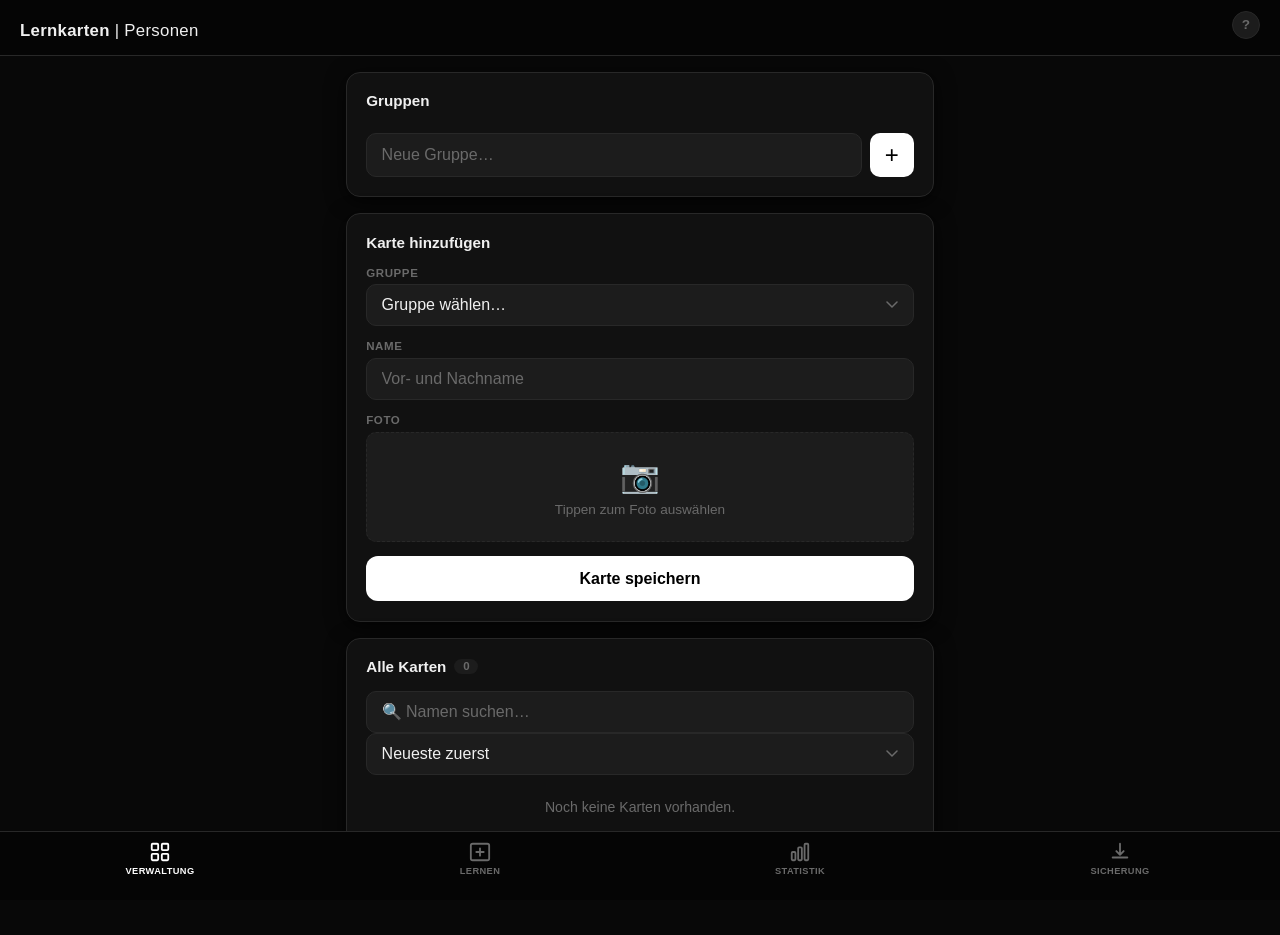
==== index.html @ 032f108a "Update index.html" ====
<!DOCTYPE html>
<html lang="de">
<head>
  <meta charset="UTF-8">
  <meta name="viewport" content="width=device-width, initial-scale=1.0, viewport-fit=cover">
  <meta name="apple-mobile-web-app-capable" content="yes">
  <meta name="apple-mobile-web-app-status-bar-style" content="black-translucent">
  <meta name="apple-mobile-web-app-title" content="Lernkarten | Personen">
  <meta name="theme-color" content="#080808">
  <link rel="manifest" href="manifest.json">
  <link rel="apple-touch-icon" href="icon.svg">
  <title>Lernkarten | Personen</title>
  <link rel="stylesheet" href="style.css">
</head>
<body>

  <header>
    <h1><span class="title-bold">Lernkarten</span> <span class="title-light">| Personen</span></h1>
    <button id="btn-info" class="btn-help" title="Hilfe">?</button>
  </header>

  <!-- ── INFO-MODAL ────────────────────────────────────── -->
  <div id="info-modal" class="modal-backdrop hidden">
    <div class="modal">
      <div class="modal-header">
        <h2>Hilfe</h2>
        <button id="btn-info-close" class="btn-modal-close">✕</button>
      </div>
      <div class="modal-body">
        <div class="modal-section">
          <div class="modal-section-title">🎴 Lernmodus</div>
          <div class="anleitung-zeilen">
            <div class="anleitung-zeile">
              <span class="anleitung-icon">👤</span>
              <div class="anleitung-text"><strong>Foto → Name</strong> — Gesicht sehen, Namen erinnern · Foto tippen = gewusst</div>
            </div>
            <div class="anleitung-zeile">
              <span class="anleitung-icon">📝</span>
              <div class="anleitung-text"><strong>Name → Foto</strong> — Namen lesen, Gesicht vorstellen · Name tippen = gewusst</div>
            </div>
            <div class="anleitung-zeile">
              <span class="anleitung-icon">🔍</span>
              <div class="anleitung-text"><strong>„Name/Gesicht zeigen"</strong> — Antwort aufdecken, zählt als nachgeschaut</div>
            </div>
            <div class="anleitung-zeile">
              <span class="anleitung-icon">↔️</span>
              <div class="anleitung-text"><strong>Pfeile</strong> — Karten ohne Wertung vor- und zurückblättern</div>
            </div>
            <div class="anleitung-zeile">
              <span class="anleitung-icon">🎯</span>
              <div class="anleitung-text"><strong>Schwächste</strong> — startet direkt mit den am schlechtesten gekonnten Karten</div>
            </div>
            <div class="anleitung-zeile">
              <span class="anleitung-icon">📊</span>
              <div class="anleitung-text">Am Ende: <strong>Trefferquote</strong> und Option zur Wiederholung</div>
            </div>
          </div>
        </div>
        <div class="modal-divider"></div>
        <div class="modal-section">
          <div class="modal-section-title">⚙️ Verwaltung</div>
          <div class="anleitung-zeilen">
            <div class="anleitung-zeile">
              <span class="anleitung-icon">1️⃣</span>
              <div class="anleitung-text"><strong>Gruppe erstellen</strong> — z.B. „WS 2026 Gruppe A"</div>
            </div>
            <div class="anleitung-zeile">
              <span class="anleitung-icon">2️⃣</span>
              <div class="anleitung-text"><strong>Karte hinzufügen</strong> — Gruppe wählen, Name eingeben, Foto auswählen</div>
            </div>
            <div class="anleitung-zeile">
              <span class="anleitung-icon">✏️</span>
              <div class="anleitung-text">Karten können <strong>umbenannt, in andere Gruppen verschoben</strong> oder gelöscht werden</div>
            </div>
            <div class="anleitung-zeile">
              <span class="anleitung-icon">📋</span>
              <div class="anleitung-text"><strong>Kopieren</strong> — Karte mit gleichem Foto in eine andere Gruppe duplizieren</div>
            </div>
            <div class="anleitung-zeile">
              <span class="anleitung-icon">📷</span>
              <div class="anleitung-text"><strong>Foto tauschen</strong> — Thumbnail antippen öffnet direkt die Kamera oder Galerie</div>
            </div>
            <div class="anleitung-zeile">
              <span class="anleitung-icon">🔍</span>
              <div class="anleitung-text"><strong>Suchen &amp; Sortieren</strong> — Karten nach Namen filtern oder nach A–Z, Gruppe usw. ordnen</div>
            </div>
            <div class="anleitung-zeile">
              <span class="anleitung-icon">✂️</span>
              <div class="anleitung-text">Fotos werden automatisch <strong>mittig quadratisch zugeschnitten</strong> — Gesicht möglichst in der Bildmitte halten</div>
            </div>
          </div>
        </div>
        <div class="modal-divider"></div>
        <div class="modal-section">
          <div class="modal-section-title">💾 Datenspeicher &amp; Backup</div>
          <div class="anleitung-zeilen">
            <div class="anleitung-zeile">
              <span class="anleitung-icon">📱</span>
              <div class="anleitung-text">Karten werden <strong>lokal im Browser</strong> gespeichert — kein Server, kein Internet nötig</div>
            </div>
            <div class="anleitung-zeile">
              <span class="anleitung-icon">📤</span>
              <div class="anleitung-text"><strong>Exportieren</strong> — einzelne Gruppen oder alles speichern und mit anderen teilen</div>
            </div>
            <div class="anleitung-zeile">
              <span class="anleitung-icon">📥</span>
              <div class="anleitung-text"><strong>Importieren</strong> — Hinzufügen (bestehende behalten) oder Alles ersetzen</div>
            </div>
            <div class="anleitung-zeile">
              <span class="anleitung-icon">⚠️</span>
              <div class="anleitung-text">„Safari-Daten löschen" in den iPhone-Einstellungen entfernt auch die Karten</div>
            </div>
          </div>
        </div>
        <p class="modal-meta">Version 1.4 · Klaus Teltenkötter 2026</p>
      </div>
    </div>
  </div>

  <!-- ── KARTE BEARBEITEN / KOPIEREN MODAL ─────────────── -->
  <div id="karte-edit-modal" class="modal-backdrop hidden">
    <div class="modal">
      <div class="modal-header">
        <h2 id="karte-edit-titel">Karte bearbeiten</h2>
        <button id="btn-karte-edit-close" class="btn-modal-close">✕</button>
      </div>
      <div class="modal-body">
        <div class="form-group">
          <label for="karte-edit-name">Name</label>
          <input type="text" id="karte-edit-name" maxlength="100">
        </div>
        <div class="form-group">
          <label for="karte-edit-gruppe">Gruppe</label>
          <select id="karte-edit-gruppe"></select>
        </div>
        <button id="btn-karte-edit-save" class="btn-primary">Speichern</button>
      </div>
    </div>
  </div>

  <!-- ── EXPORT MODAL ──────────────────────────────────── -->
  <div id="export-modal" class="modal-backdrop hidden">
    <div class="modal">
      <div class="modal-header">
        <h2>Gruppen exportieren</h2>
        <button id="btn-export-modal-close" class="btn-modal-close">✕</button>
      </div>
      <div class="modal-body">
        <p class="modal-hint">Welche Gruppen sollen exportiert werden?</p>
        <div id="export-gruppen-liste" class="modal-check-liste"></div>
        <div class="selection-actions" style="margin:0.5rem 0 0.75rem">
          <button id="btn-export-alle" class="btn-secondary">Alle</button>
          <button id="btn-export-keine" class="btn-secondary">Keine</button>
        </div>
        <button id="btn-export-start" class="btn-primary">Exportieren</button>
      </div>
    </div>
  </div>

  <!-- ── IMPORT MODAL ──────────────────────────────────── -->
  <div id="import-modal" class="modal-backdrop hidden">
    <div class="modal">
      <div class="modal-header">
        <h2>Importieren</h2>
        <button id="btn-import-modal-close" class="btn-modal-close">✕</button>
      </div>
      <div class="modal-body">
        <p class="modal-hint">Gefundene Gruppen in der Datei:</p>
        <div id="import-gruppen-info" class="import-gruppen-info"></div>
        <div class="import-modus-toggle">
          <button class="import-modus-btn active" data-modus="hinzufuegen">
            <div class="modus-label">➕ Hinzufügen</div>
            <div class="modus-desc">Neue Gruppen ergänzen · Bestehende behalten</div>
          </button>
          <button class="import-modus-btn" data-modus="ersetzen">
            <div class="modus-label">🔄 Alles ersetzen</div>
            <div class="modus-desc">Alle vorhandenen Karten werden überschrieben</div>
          </button>
        </div>
        <button id="btn-import-start" class="btn-primary" style="margin-top:0.75rem">Importieren</button>
      </div>
    </div>
  </div>

  <main>

    <!-- ── VERWALTUNG ─────────────────────────────────── -->
    <section id="view-verwaltung" class="view">

      <div class="card">
        <div class="card-header"><h2>Gruppen</h2></div>
        <div id="gruppen-liste" class="gruppen-liste"></div>
        <div class="input-row">
          <input type="text" id="input-neue-gruppe" placeholder="Neue Gruppe…" maxlength="60">
          <button id="btn-gruppe-add" class="btn-icon" title="Hinzufügen">+</button>
        </div>
      </div>

      <div class="card">
        <div class="card-header"><h2>Karte hinzufügen</h2></div>
        <form id="form-karte">
          <div class="form-group">
            <label for="select-gruppe">Gruppe</label>
            <select id="select-gruppe" required>
              <option value="">Gruppe wählen…</option>
            </select>
          </div>
          <div class="form-group">
            <label for="input-name">Name</label>
            <input type="text" id="input-name" placeholder="Vor- und Nachname" required maxlength="100">
          </div>
          <div class="form-group">
            <label>Foto</label>
            <div class="foto-upload" id="foto-upload">
              <input type="file" id="input-foto" accept="image/*" required>
              <div id="upload-placeholder" class="upload-placeholder">
                <span class="upload-icon">📷</span>
                <span>Tippen zum Foto auswählen</span>
              </div>
              <img id="foto-vorschau" class="foto-vorschau hidden" alt="">
            </div>
          </div>
          <button type="submit" id="btn-karte-speichern" class="btn-primary">Karte speichern</button>
        </form>
      </div>

      <div class="card">
        <div class="card-header">
          <h2>Alle Karten</h2>
          <span id="karten-gesamt" class="badge">0</span>
        </div>
        <div class="karten-filter">
          <input type="text" id="input-karten-suche" placeholder="🔍 Namen suchen…" class="karten-suche">
          <select id="select-karten-sort" class="karten-sort">
            <option value="neu">Neueste zuerst</option>
            <option value="az">A → Z</option>
            <option value="za">Z → A</option>
            <option value="gruppe">Nach Gruppe</option>
          </select>
        </div>
        <div id="karten-nach-gruppen"></div>
        <p id="keine-karten-hinweis" class="hinweis">Noch keine Karten vorhanden.</p>
      </div>

    </section>

    <!-- ── LERNEN ──────────────────────────────────────── -->
    <section id="view-lernen" class="view hidden">

      <div id="lernen-auswahl">
        <div class="card">
          <div class="card-header"><h2>Gruppen auswählen</h2></div>
          <div id="gruppen-checkboxen" class="gruppen-checkboxen"></div>
          <div class="selection-actions">
            <button id="btn-alle-waehlen" class="btn-secondary">Alle</button>
            <button id="btn-keine-waehlen" class="btn-secondary">Keine</button>
            <button id="btn-schwaeche-waehlen" class="btn-secondary">Schwächste</button>
          </div>
          <div class="lernmodus-toggle">
            <button class="lernmodus-btn active" data-modus="foto" id="btn-modus-foto">
              <div class="modus-icons">👤 → 📝</div>
              <div class="modus-label">Foto → Name</div>
            </button>
            <button class="lernmodus-btn" data-modus="name" id="btn-modus-name">
              <div class="modus-icons">📝 → 👤</div>
              <div class="modus-label">Name → Foto</div>
            </button>
          </div>
          <button id="btn-lernen-start" class="btn-primary btn-large" disabled>Lernen starten</button>
        </div>
      </div>

      <div id="lernen-flashcard" class="hidden">
        <div class="lern-header">
          <button id="btn-beenden" class="btn-text">✕ Beenden</button>
          <span id="lern-position">1 / 1</span>
          <button id="btn-mischen" class="btn-text">⇄ Mischen</button>
        </div>
        <div id="lernkarte" class="lernkarte">
          <div id="lernkarte-foto-wrapper" class="lernkarte-foto-wrapper">
            <img id="lern-foto" src="" alt="Foto">
          </div>
          <div id="lern-name-karte" class="lern-name-karte hidden">
            <span id="lern-name-karte-text"></span>
            <span id="lern-name-karte-gruppe" class="lern-name-karte-gruppe"></span>
          </div>
          <div id="lern-name-overlay" class="lern-name-overlay hidden">
            <span id="lern-name-text"></span>
            <span id="lern-gruppe-text" class="lern-gruppe-text"></span>
          </div>
        </div>
        <div class="lern-steuerung">
          <button id="btn-zurueck" class="btn-nav">&#8592;</button>
          <button id="btn-aufdecken" class="btn-aufdecken">Name zeigen</button>
          <button id="btn-weiter" class="btn-nav">&#8594;</button>
        </div>
      </div>

      <div id="lernen-ende" class="hidden">
        <div class="ende-card">
          <h2>Übung beendet!</h2>
          <p class="ende-subtitle" id="ende-subtitle"></p>
          <div class="ende-stats">
            <div class="stat stat-gewusst">
              <span class="stat-zahl" id="stat-gewusst">0</span>
              <span class="stat-label">Gewusst ✓</span>
            </div>
            <div class="stat stat-nicht">
              <span class="stat-zahl" id="stat-nicht">0</span>
              <span class="stat-label">Nachgeschaut ✗</span>
            </div>
          </div>
          <div class="ende-buttons">
            <button id="btn-neue-uebung" class="btn-primary">Neue Übung starten</button>
            <button id="btn-ende-auswahl" class="btn-text">Andere Gruppen auswählen</button>
          </div>
        </div>
      </div>

    </section>

    <!-- ── STATISTIK ───────────────────────────────────── -->
    <section id="view-statistik" class="view hidden">

      <div class="card">
        <div class="card-header"><h2>Übersicht</h2></div>
        <div class="stat-overview">
          <div class="stat-overview-item">
            <span class="stat-overview-zahl" id="stat-total-sitzungen">0</span>
            <span class="stat-overview-label">Sitzungen</span>
          </div>
          <div class="stat-overview-item">
            <span class="stat-overview-zahl" id="stat-avg-score">—</span>
            <span class="stat-overview-label">Ø Trefferquote</span>
          </div>
          <div class="stat-overview-item">
            <span class="stat-overview-zahl" id="stat-total-abgefragt">0</span>
            <span class="stat-overview-label">Abfragen gesamt</span>
          </div>
        </div>
      </div>

      <div class="card">
        <div class="card-header"><h2>Schwierigste Namen</h2></div>
        <div id="schwierigste-namen"></div>
        <p id="keine-schwierig-hinweis" class="hinweis">Noch keine Daten vorhanden.</p>
        <button id="btn-schwaeche-ueben" class="btn-schwaeche hidden">⟳ Schwächste Karten jetzt üben</button>
      </div>

      <div class="card">
        <div class="card-header"><h2>Letzte Sitzungen</h2></div>
        <div id="sitzungen-verlauf"></div>
        <p id="keine-verlauf-hinweis" class="hinweis">Noch keine Sitzungen absolviert.</p>
      </div>

      <div class="card">
        <div class="sicherung-zeile">
          <div class="sicherung-info">
            <strong>Statistik zurücksetzen</strong>
            <p>Alle Sitzungsdaten löschen, Karten bleiben erhalten</p>
          </div>
          <button id="btn-statistik-loeschen" class="btn-danger">Löschen</button>
        </div>
      </div>

    </section>

    <!-- ── SICHERUNG ───────────────────────────────────── -->
    <section id="view-sicherung" class="view hidden">

      <div class="card">
        <div class="sicherung-zeile">
          <div class="sicherung-info">
            <strong>Exportieren</strong>
            <p>Einzelne Gruppen oder alles als Backup speichern</p>
          </div>
          <button id="btn-export" class="btn-primary btn-inline">Exportieren</button>
        </div>
      </div>

      <div class="card">
        <div class="sicherung-zeile">
          <div class="sicherung-info">
            <strong>Importieren</strong>
            <p>Karten aus einer Backup-Datei laden</p>
          </div>
          <button id="btn-import-trigger" class="btn-secondary btn-inline">Importieren</button>
          <input type="file" id="input-import" accept=".json" class="hidden">
        </div>
      </div>

      <div class="card info-card">
        <strong>Datenspeicher</strong>
        <p style="font-size:0.82rem;color:var(--muted);line-height:1.6;margin-top:0.4rem">Karten werden lokal im Browser gespeichert. Erstellen Sie regelmäßig Backups — z.&nbsp;B. wenn Sie Safari-Daten löschen, gehen die Karten verloren.</p>
      </div>

    </section>

  </main>

  <nav class="bottom-nav">
    <button class="nav-item active" data-view="verwaltung">
      <svg viewBox="0 0 24 24" fill="none" stroke="currentColor" stroke-width="2" stroke-linecap="round" stroke-linejoin="round">
        <rect x="3" y="3" width="7" height="7" rx="1"/><rect x="14" y="3" width="7" height="7" rx="1"/>
        <rect x="3" y="14" width="7" height="7" rx="1"/><rect x="14" y="14" width="7" height="7" rx="1"/>
      </svg>
      <span>Verwaltung</span>
    </button>
    <button class="nav-item" data-view="lernen">
      <svg viewBox="0 0 24 24" fill="none" stroke="currentColor" stroke-width="2" stroke-linecap="round" stroke-linejoin="round">
        <rect x="2" y="3" width="20" height="18" rx="2"/><path d="M8 12h8M12 8v8"/>
      </svg>
      <span>Lernen</span>
    </button>
    <button class="nav-item" data-view="statistik">
      <svg viewBox="0 0 24 24" fill="none" stroke="currentColor" stroke-width="2" stroke-linecap="round" stroke-linejoin="round">
        <rect x="3" y="12" width="4" height="9" rx="1"/><rect x="10" y="7" width="4" height="14" rx="1"/><rect x="17" y="3" width="4" height="18" rx="1"/>
      </svg>
      <span>Statistik</span>
    </button>
    <button class="nav-item" data-view="sicherung">
      <svg viewBox="0 0 24 24" fill="none" stroke="currentColor" stroke-width="2" stroke-linecap="round" stroke-linejoin="round">
        <path d="M12 3v12M8 11l4 4 4-4"/><path d="M4 18h16"/>
      </svg>
      <span>Sicherung</span>
    </button>
  </nav>

  <div id="toast" class="toast hidden"></div>
  <script src="app.js"></script>
</body>
</html>
---- style.css ----
*, *::before, *::after { box-sizing: border-box; margin: 0; padding: 0; }

:root {
  --bg:       #080808;
  --surface:  #111111;
  --surface2: #1c1c1c;
  --accent:   #ffffff;
  --accent-h: #e0e0e0;
  --text:     #f0f0f0;
  --muted:    #6a6a6a;
  --border:   #282828;
  --danger:   #cc4444;
  --shadow:   0 4px 20px rgba(0,0,0,0.7);
  --radius:   14px;
  --nav-h:    68px;
  --header-h: 56px;
}

body {
  font-family: -apple-system, BlinkMacSystemFont, 'Segoe UI', sans-serif;
  background: var(--bg);
  color: var(--text);
  min-height: 100dvh;
  padding-bottom: calc(var(--nav-h) + env(safe-area-inset-bottom));
  -webkit-tap-highlight-color: transparent;
}

header {
  position: sticky;
  top: 0;
  z-index: 100;
  background: #050505;
  height: calc(var(--header-h) + env(safe-area-inset-top));
  padding: calc(0.9rem + env(safe-area-inset-top)) 1.25rem 0.9rem;
  border-bottom: 1px solid var(--border);
  display: flex;
  align-items: flex-end;
  justify-content: space-between;
}
header h1 { font-size: 1.05rem; letter-spacing: 0.3px; color: var(--text); }
.title-bold  { font-weight: 700; }
.title-light { font-weight: 400; }

.btn-help {
  background: var(--surface2);
  border: 1px solid var(--border);
  color: var(--muted);
  width: 28px;
  height: 28px;
  border-radius: 50%;
  font-size: 0.85rem;
  font-weight: 700;
  font-family: inherit;
  cursor: pointer;
  flex-shrink: 0;
  display: flex;
  align-items: center;
  justify-content: center;
  margin-bottom: 2px;
  transition: border-color 0.15s, color 0.15s;
}
.btn-help:active { border-color: var(--accent); color: var(--accent); }

/* ── MODAL ─────────────────────────────────────────── */
.modal-backdrop {
  position: fixed;
  inset: 0;
  background: rgba(0,0,0,0.8);
  z-index: 500;
  display: flex;
  align-items: flex-end;
  padding: 1rem;
  backdrop-filter: blur(4px);
}
.modal {
  background: var(--surface);
  border: 1px solid var(--border);
  border-radius: var(--radius);
  width: 100%;
  max-width: 540px;
  margin: 0 auto;
  box-shadow: 0 16px 48px rgba(0,0,0,0.8);
  max-height: 85dvh;
  overflow-y: auto;
  animation: modalUp 0.25s ease;
}
@keyframes modalUp {
  from { transform: translateY(30px); opacity: 0; }
  to   { transform: translateY(0);    opacity: 1; }
}
.modal-header {
  display: flex;
  align-items: center;
  justify-content: space-between;
  padding: 1.1rem 1.25rem 0.75rem;
  border-bottom: 1px solid var(--border);
  position: sticky;
  top: 0;
  background: var(--surface);
}
.modal-header h2 { font-size: 1rem; font-weight: 700; }
.btn-modal-close {
  background: var(--surface2);
  border: none;
  color: var(--muted);
  width: 30px;
  height: 30px;
  border-radius: 50%;
  font-size: 0.9rem;
  cursor: pointer;
  font-family: inherit;
  display: flex;
  align-items: center;
  justify-content: center;
}
.modal-body { padding: 1rem 1.25rem 1.25rem; }
.modal-section { margin-bottom: 0.25rem; }
.modal-section-title {
  font-size: 0.78rem;
  font-weight: 700;
  color: var(--text);
  text-transform: uppercase;
  letter-spacing: 0.5px;
  margin-bottom: 0.5rem;
}
.modal-divider {
  height: 1px;
  background: var(--border);
  margin: 0.9rem 0;
}
.modal-body .anleitung-zeilen { margin-bottom: 0; }
.modal-meta {
  font-size: 0.75rem;
  color: var(--muted);
  text-align: center;
  padding-top: 0.75rem;
  margin-top: 0.75rem;
  border-top: 1px solid var(--border);
}

main {
  max-width: 620px;
  margin: 0 auto;
  padding: 1rem 1rem 0.5rem;
}

.view { display: flex; flex-direction: column; gap: 1rem; }
.hidden { display: none !important; }

/* ── CARDS ─────────────────────────────────────────── */
.card {
  background: var(--surface);
  border-radius: var(--radius);
  padding: 1.2rem;
  border: 1px solid var(--border);
  box-shadow: var(--shadow);
}
.card-header { display: flex; align-items: center; gap: 0.5rem; margin-bottom: 1rem; }
.card-header h2 { font-size: 0.95rem; font-weight: 700; }
.badge {
  background: var(--surface2);
  color: var(--muted);
  border-radius: 20px;
  padding: 0.1rem 0.55rem;
  font-size: 0.72rem;
  font-weight: 700;
}

/* ── FORMS ─────────────────────────────────────────── */
.form-group { margin-bottom: 0.9rem; }
.form-group label {
  display: block;
  font-size: 0.72rem;
  font-weight: 700;
  color: var(--muted);
  text-transform: uppercase;
  letter-spacing: 0.6px;
  margin-bottom: 0.35rem;
}
input[type="text"], select {
  width: 100%;
  padding: 0.7rem 0.9rem;
  border: 1px solid var(--border);
  border-radius: 10px;
  font-size: 1rem;
  font-family: inherit;
  color: var(--text);
  background: var(--surface2);
  -webkit-appearance: none;
  transition: border-color 0.15s;
}
input[type="text"]:focus, select:focus { outline: none; border-color: var(--accent); }
input[type="text"]::placeholder { color: var(--muted); }
select {
  background-image: url("data:image/svg+xml,%3Csvg xmlns='http://www.w3.org/2000/svg' width='12' height='8' viewBox='0 0 12 8'%3E%3Cpath d='M1 1l5 5 5-5' stroke='%236a6a6a' stroke-width='1.5' fill='none' stroke-linecap='round'/%3E%3C/svg%3E");
  background-repeat: no-repeat;
  background-position: right 0.9rem center;
  padding-right: 2.5rem;
}
select option { background: var(--surface2); color: var(--text); }

.input-row { display: flex; gap: 0.5rem; margin-top: 0.5rem; }
.input-row input { flex: 1; }

/* ── BUTTONS ───────────────────────────────────────── */
.btn-primary {
  display: block;
  width: 100%;
  background: var(--accent);
  color: #000000;
  border: none;
  padding: 0.85rem 1.5rem;
  border-radius: 12px;
  font-size: 1rem;
  font-weight: 700;
  font-family: inherit;
  cursor: pointer;
  transition: background 0.15s;
}
.btn-primary:active { background: var(--accent-h); }
.btn-primary:disabled { opacity: 0.25; cursor: not-allowed; }
.btn-primary.btn-large { padding: 1rem; font-size: 1.05rem; margin-top: 0.75rem; }
.btn-primary.btn-inline { width: auto; padding: 0.55rem 1.1rem; font-size: 0.9rem; border-radius: 10px; }

.btn-secondary {
  background: var(--surface2);
  color: var(--text);
  border: 1px solid var(--border);
  padding: 0.5rem 1rem;
  border-radius: 8px;
  font-size: 0.88rem;
  font-weight: 600;
  font-family: inherit;
  cursor: pointer;
}
.btn-secondary:active { background: var(--border); }
.btn-secondary.btn-inline { font-size: 0.9rem; }

.btn-danger {
  background: none;
  color: var(--danger);
  border: 1px solid var(--danger);
  padding: 0.55rem 1.1rem;
  border-radius: 10px;
  font-size: 0.9rem;
  font-weight: 700;
  font-family: inherit;
  cursor: pointer;
  transition: background 0.15s;
}
.btn-danger:active { background: rgba(204,68,68,0.15); }

.btn-icon {
  background: var(--accent);
  color: #000000;
  border: none;
  width: 44px;
  height: 44px;
  border-radius: 10px;
  font-size: 1.5rem;
  font-family: inherit;
  cursor: pointer;
  flex-shrink: 0;
  display: flex;
  align-items: center;
  justify-content: center;
}

.btn-text {
  background: none;
  border: none;
  color: var(--muted);
  font-size: 0.82rem;
  font-family: inherit;
  cursor: pointer;
  padding: 0.3rem 0.5rem;
  border-radius: 6px;
  white-space: nowrap;
}
.btn-text:active { background: var(--surface2); color: var(--text); }

/* ── FOTO UPLOAD ───────────────────────────────────── */
.foto-upload {
  border: 1px dashed var(--border);
  border-radius: 10px;
  min-height: 110px;
  position: relative;
  overflow: hidden;
  display: flex;
  align-items: center;
  justify-content: center;
  cursor: pointer;
  background: var(--surface2);
}
.foto-upload input[type="file"] {
  position: absolute;
  inset: 0;
  opacity: 0;
  cursor: pointer;
  width: 100%;
  height: 100%;
}
.upload-placeholder {
  display: flex;
  flex-direction: column;
  align-items: center;
  gap: 0.4rem;
  color: var(--muted);
  font-size: 0.85rem;
  pointer-events: none;
}
.upload-icon { font-size: 2rem; }
.foto-vorschau { width: 100%; max-height: 170px; object-fit: cover; display: block; }

/* ── GRUPPEN (Verwaltung) ──────────────────────────── */
.gruppen-liste { display: flex; flex-direction: column; gap: 0.45rem; margin-bottom: 0.5rem; }
.gruppe-item {
  display: flex;
  align-items: center;
  gap: 0.6rem;
  padding: 0.6rem 0.75rem;
  background: var(--surface2);
  border-radius: 9px;
  border: 1px solid var(--border);
}
.gruppe-dot { width: 8px; height: 8px; border-radius: 50%; background: var(--muted); flex-shrink: 0; }
.gruppe-name { flex: 1; font-weight: 600; font-size: 0.92rem; }
.gruppe-count { color: var(--muted); font-size: 0.78rem; }
.btn-gruppe-ren, .btn-gruppe-del {
  background: none;
  border: none;
  color: var(--muted);
  cursor: pointer;
  padding: 0.2rem 0.4rem;
  border-radius: 4px;
  font-size: 0.9rem;
  line-height: 1;
}
.btn-gruppe-ren:active { color: var(--text); }
.btn-gruppe-del:active { color: var(--danger); }

/* ── KARTEN (Verwaltung) ───────────────────────────── */
.gruppe-karten-section { margin-bottom: 1.1rem; }
.gruppe-karten-title {
  font-size: 0.72rem;
  font-weight: 700;
  color: var(--muted);
  text-transform: uppercase;
  letter-spacing: 0.6px;
  margin-bottom: 0.45rem;
}
.karte-item {
  display: flex;
  align-items: center;
  gap: 0.7rem;
  padding: 0.45rem 0.5rem;
  border: 1px solid var(--border);
  border-radius: 10px;
  margin-bottom: 0.4rem;
  background: var(--surface2);
}
.karte-item img { width: 48px; height: 48px; object-fit: cover; border-radius: 8px; flex-shrink: 0; }
.karte-name { flex: 1; font-weight: 600; font-size: 0.92rem; }
.btn-karte-ren, .btn-karte-del {
  background: none;
  border: none;
  color: var(--muted);
  cursor: pointer;
  padding: 0.3rem 0.5rem;
  border-radius: 4px;
  font-size: 1rem;
  line-height: 1;
}
.btn-karte-ren:active { color: var(--text); }
.btn-karte-del:active { color: var(--danger); }
.hinweis { color: var(--muted); font-size: 0.88rem; text-align: center; padding: 1.5rem 0; }

/* ── LERNMODUS-TOGGLE ──────────────────────────────── */
.lernmodus-toggle {
  display: flex;
  gap: 0.5rem;
  margin: 0.75rem 0 0.25rem;
}
.lernmodus-btn {
  flex: 1;
  background: var(--surface2);
  border: 1.5px solid var(--border);
  border-radius: 11px;
  padding: 0.65rem 0.5rem;
  cursor: pointer;
  font-family: inherit;
  color: var(--muted);
  text-align: center;
  transition: border-color 0.15s, color 0.15s, background 0.15s;
}
.lernmodus-btn.active {
  border-color: var(--accent);
  background: #1e1e1e;
  color: var(--text);
}
.modus-icons {
  font-size: 1.15rem;
  margin-bottom: 0.2rem;
  letter-spacing: 0.1em;
}
.modus-label {
  font-size: 0.8rem;
  font-weight: 700;
  margin-bottom: 0.15rem;
}
.modus-desc {
  font-size: 0.68rem;
  line-height: 1.3;
  color: var(--muted);
}
.lernmodus-btn.active .modus-desc { color: var(--muted); }

/* ── LERNEN – NAME-KARTE (Name→Foto Modus) ─────────── */
.lern-name-karte {
  flex: 1;
  display: flex;
  align-items: center;
  justify-content: center;
  padding: 2rem 1.5rem;
  background: var(--surface2);
  cursor: pointer;
}
.lern-name-karte span {
  font-size: 2rem;
  font-weight: 800;
  color: var(--text);
  text-align: center;
  line-height: 1.25;
  word-break: break-word;
}

/* ── STATISTIK – SCHWÄCHSTE KARTEN BUTTON ──────────── */
.btn-schwaeche {
  display: block;
  width: 100%;
  margin-top: 0.85rem;
  padding: 0.7rem 1rem;
  background: var(--surface2);
  border: 1px solid var(--border);
  border-radius: 11px;
  color: var(--text);
  font-size: 0.88rem;
  font-weight: 700;
  font-family: inherit;
  cursor: pointer;
  transition: border-color 0.15s, background 0.15s;
}
.btn-schwaeche:active { border-color: var(--accent); background: #1e1e1e; }

/* ── LERNEN – GRUPPENAUSWAHL ───────────────────────── */
.gruppen-checkboxen { display: flex; flex-direction: column; gap: 0.6rem; margin-bottom: 0.75rem; }
.gruppe-check-item {
  display: flex;
  align-items: center;
  gap: 0.75rem;
  padding: 0.8rem 0.9rem;
  border: 1px solid var(--border);
  border-radius: 11px;
  cursor: pointer;
  user-select: none;
  background: var(--surface2);
  transition: border-color 0.15s;
}
.gruppe-check-item.selected { border-color: var(--accent); background: #1a1a1a; }
.check-box {
  width: 22px;
  height: 22px;
  border: 1px solid var(--border);
  border-radius: 6px;
  flex-shrink: 0;
  display: flex;
  align-items: center;
  justify-content: center;
  font-size: 0.8rem;
  color: transparent;
  background: var(--surface);
  transition: all 0.15s;
}
.gruppe-check-item.selected .check-box { background: var(--accent); border-color: var(--accent); color: #000000; }
.check-label { flex: 1; }
.check-label strong { display: block; font-size: 0.93rem; }
.check-label span { font-size: 0.78rem; color: var(--muted); }
.selection-actions { display: flex; gap: 0.5rem; margin-bottom: 0.25rem; }

/* ── LERNEN – FLASHCARD ────────────────────────────── */
#lernen-flashcard {
  display: flex;
  flex-direction: column;
  height: calc(100dvh - var(--header-h) - env(safe-area-inset-top) - var(--nav-h) - env(safe-area-inset-bottom) - 2rem);
  min-height: 420px;
}
.lern-header {
  display: flex;
  align-items: center;
  justify-content: space-between;
  padding: 0.25rem 0 0.6rem;
  flex-shrink: 0;
}
#lern-position { font-weight: 700; font-size: 0.88rem; color: var(--muted); }

.lernkarte {
  flex: 1;
  min-height: 0;
  background: var(--surface);
  border-radius: var(--radius);
  overflow: hidden;
  position: relative;
  cursor: pointer;
  box-shadow: 0 8px 32px rgba(0,0,0,0.7);
  display: flex;
  flex-direction: column;
}
.lernkarte-foto-wrapper { flex: 1; min-height: 0; }
.lernkarte-foto-wrapper img { width: 100%; height: 100%; object-fit: cover; display: block; }

.lern-name-overlay {
  position: absolute;
  bottom: 0;
  left: 0;
  right: 0;
  background: rgba(0, 0, 0, 0.88);
  color: white;
  padding: 1.2rem 1rem 1rem;
  text-align: center;
  backdrop-filter: blur(10px);
  border-top: 1px solid rgba(255,255,255,0.1);
  animation: slideUp 0.2s ease;
}
.lern-name-overlay > span {
  display: block;
  font-size: 1.6rem;
  font-weight: 700;
  color: #ffffff;
}
@keyframes slideUp {
  from { transform: translateY(12px); opacity: 0; }
  to   { transform: translateY(0);    opacity: 1; }
}

.lern-steuerung {
  display: flex;
  align-items: center;
  justify-content: center;
  gap: 0.9rem;
  padding: 0.65rem 0 0.25rem;
  flex-shrink: 0;
}
.btn-nav {
  background: var(--surface);
  border: 1px solid var(--border);
  color: var(--text);
  width: 50px;
  height: 50px;
  border-radius: 50%;
  font-size: 1.2rem;
  cursor: pointer;
  display: flex;
  align-items: center;
  justify-content: center;
  flex-shrink: 0;
  transition: border-color 0.15s;
}
.btn-nav:active { border-color: var(--accent); }
.btn-nav.invisible { visibility: hidden; pointer-events: none; }

.btn-aufdecken {
  flex: 1;
  max-width: 210px;
  background: var(--accent);
  color: #000000;
  border: none;
  padding: 0.75rem 1rem;
  border-radius: 25px;
  font-size: 0.95rem;
  font-weight: 700;
  font-family: inherit;
  cursor: pointer;
  transition: background 0.15s;
}
.btn-aufdecken:active { background: var(--accent-h); }

/* ── LERNEN – ENDE ─────────────────────────────────── */
#lernen-ende {
  display: flex;
  flex-direction: column;
  align-items: center;
  justify-content: center;
  min-height: calc(100dvh - var(--header-h) - env(safe-area-inset-top) - var(--nav-h) - env(safe-area-inset-bottom) - 2rem);
}
.ende-card {
  background: var(--surface);
  border: 1px solid var(--border);
  border-radius: var(--radius);
  padding: 2rem 1.5rem;
  text-align: center;
  width: 100%;
  box-shadow: var(--shadow);
}
.ende-card h2 { font-size: 1.4rem; margin-bottom: 0.3rem; }
.ende-subtitle { color: var(--muted); font-size: 0.85rem; margin-bottom: 1.75rem; }
.ende-stats { display: flex; gap: 1rem; justify-content: center; margin-bottom: 2rem; }
.stat {
  background: var(--surface2);
  border: 1px solid var(--border);
  border-radius: 12px;
  padding: 1rem 1.5rem;
  flex: 1;
}
.stat-zahl { display: block; font-size: 2.8rem; font-weight: 800; line-height: 1; margin-bottom: 0.3rem; }
.stat-gewusst .stat-zahl { color: #5dd080; }
.stat-nicht   .stat-zahl { color: #e07070; }
.stat-label { font-size: 0.72rem; color: var(--muted); font-weight: 700; text-transform: uppercase; letter-spacing: 0.5px; }
.ende-buttons { display: flex; flex-direction: column; gap: 0.75rem; }

/* ── STATISTIK ─────────────────────────────────────── */
.stat-overview {
  display: flex;
  gap: 0.75rem;
  margin-bottom: 0.5rem;
}
.stat-overview-item {
  flex: 1;
  background: var(--surface2);
  border: 1px solid var(--border);
  border-radius: 12px;
  padding: 0.9rem 0.5rem;
  text-align: center;
}
.stat-overview-zahl {
  display: block;
  font-size: 1.8rem;
  font-weight: 800;
  line-height: 1;
  margin-bottom: 0.3rem;
  color: var(--text);
}
.stat-overview-label {
  font-size: 0.68rem;
  color: var(--muted);
  font-weight: 600;
  text-transform: uppercase;
  letter-spacing: 0.4px;
}

.schwierig-item {
  display: flex;
  align-items: center;
  gap: 0.75rem;
  padding: 0.55rem 0.6rem;
  border-bottom: 1px solid var(--border);
}
.schwierig-item:last-child { border-bottom: none; }
.schwierig-rank {
  font-size: 0.75rem;
  color: var(--muted);
  font-weight: 700;
  width: 20px;
  text-align: center;
  flex-shrink: 0;
}
.schwierig-name { flex: 1; font-size: 0.9rem; font-weight: 600; }
.schwierig-rate {
  font-size: 0.8rem;
  font-weight: 700;
  color: #e07070;
}

.sitzung-item {
  display: flex;
  align-items: center;
  gap: 0.75rem;
  padding: 0.6rem 0;
  border-bottom: 1px solid var(--border);
}
.sitzung-item:last-child { border-bottom: none; }
.sitzung-datum {
  font-size: 0.78rem;
  color: var(--muted);
  flex-shrink: 0;
  width: 80px;
}
.sitzung-info { flex: 1; font-size: 0.85rem; }
.sitzung-score {
  font-size: 0.88rem;
  font-weight: 700;
}
.sitzung-score.gut  { color: #5dd080; }
.sitzung-score.mitte { color: #d4a430; }
.sitzung-score.schlecht { color: #e07070; }

/* ── SICHERUNG ─────────────────────────────────────── */
.sicherung-zeile { display: flex; align-items: center; gap: 1rem; }
.sicherung-info { flex: 1; }
.sicherung-info strong { display: block; font-size: 0.93rem; margin-bottom: 0.2rem; }
.sicherung-info p { font-size: 0.8rem; color: var(--muted); }
.warnung { font-size: 0.8rem; color: #b07030; margin-top: 0.75rem; }
.info-card { background: var(--surface2); }
.info-card strong { display: block; font-size: 0.88rem; margin-bottom: 0.6rem; }

.anleitung-zeilen { display: flex; flex-direction: column; gap: 0.4rem; }
.anleitung-zeile {
  display: flex;
  align-items: flex-start;
  gap: 0.75rem;
  padding: 0.55rem 0.65rem;
  background: var(--surface2);
  border: 1px solid var(--border);
  border-radius: 9px;
}
.anleitung-icon { font-size: 1rem; flex-shrink: 0; width: 22px; text-align: center; margin-top: 1px; }
.anleitung-text { font-size: 0.81rem; color: var(--muted); line-height: 1.45; }
.anleitung-text strong { color: var(--text); font-weight: 600; }

/* ── BOTTOM NAV ────────────────────────────────────── */
.bottom-nav {
  position: fixed;
  bottom: 0;
  left: 0;
  right: 0;
  background: #050505;
  border-top: 1px solid var(--border);
  display: flex;
  padding-bottom: env(safe-area-inset-bottom);
  z-index: 100;
}
.nav-item {
  flex: 1;
  background: none;
  border: none;
  display: flex;
  flex-direction: column;
  align-items: center;
  gap: 0.2rem;
  padding: 0.55rem 0;
  height: var(--nav-h);
  cursor: pointer;
  color: var(--muted);
  font-size: 0.58rem;
  font-family: inherit;
  font-weight: 600;
  text-transform: uppercase;
  letter-spacing: 0.4px;
  transition: color 0.15s;
}
.nav-item svg { width: 22px; height: 22px; }
.nav-item.active { color: var(--accent); }

/* ── TOAST ─────────────────────────────────────────── */
.toast {
  position: fixed;
  bottom: calc(var(--nav-h) + env(safe-area-inset-bottom) + 0.75rem);
  left: 50%;
  transform: translateX(-50%);
  background: var(--surface2);
  color: var(--text);
  border: 1px solid var(--border);
  padding: 0.6rem 1.2rem;
  border-radius: 20px;
  font-size: 0.88rem;
  z-index: 200;
  white-space: nowrap;
  box-shadow: var(--shadow);
  transition: opacity 0.3s;
}
.toast.hidden { opacity: 0; pointer-events: none; }
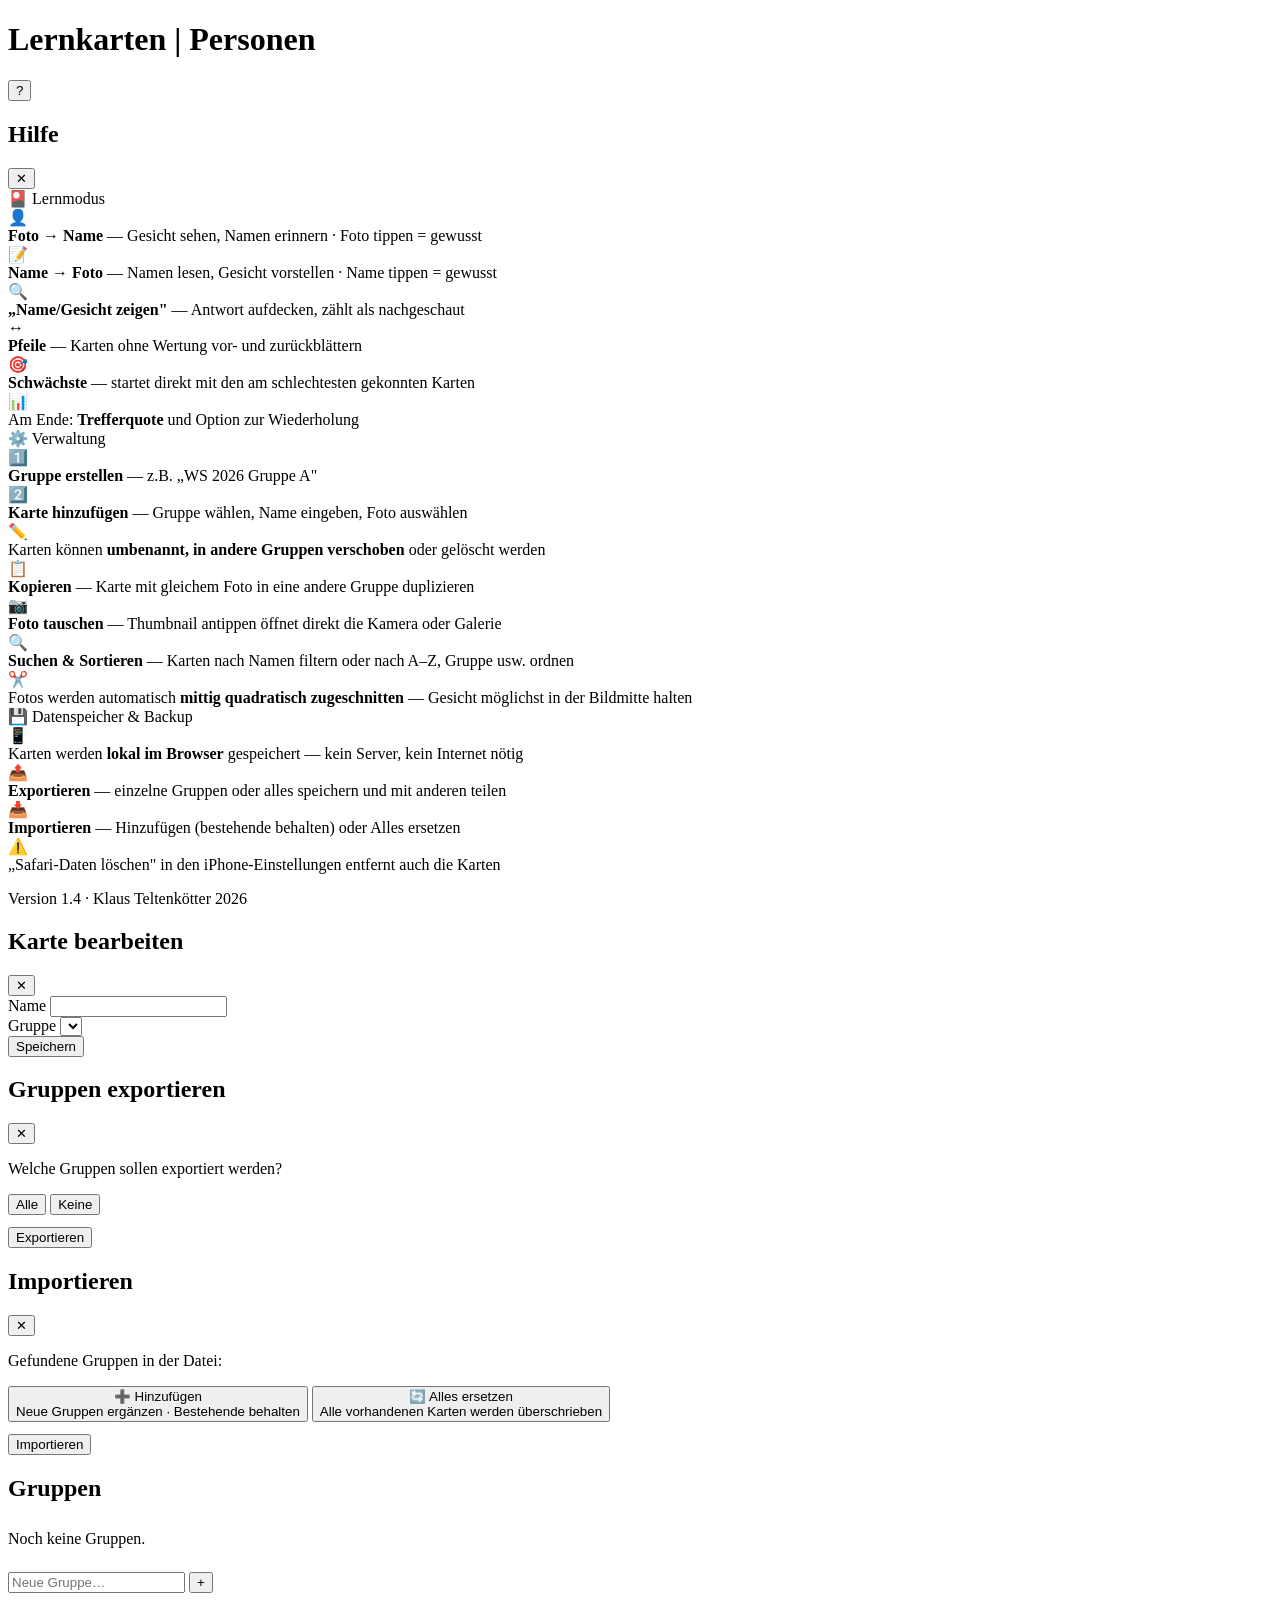
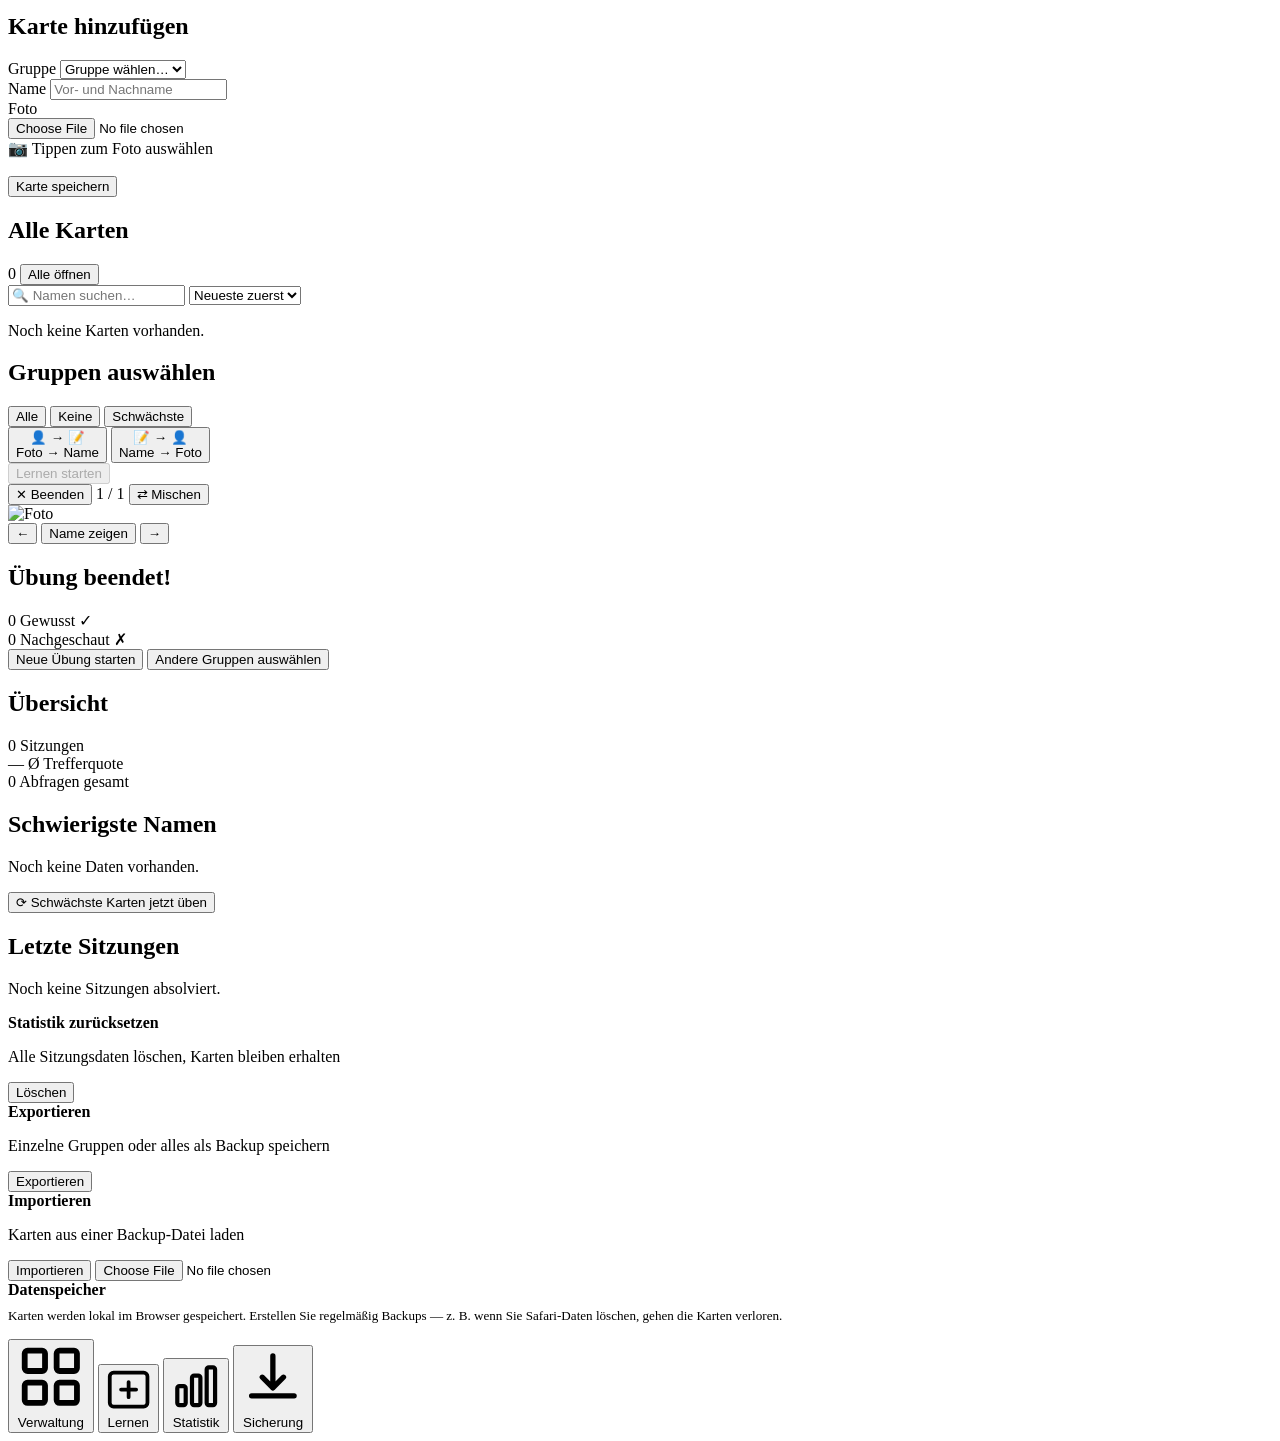
==== commit faf541ae: "Add files via upload" ====
--- a/index.html
+++ b/index.html
@@ -228,6 +228,7 @@
         <div class="card-header">
           <h2>Alle Karten</h2>
           <span id="karten-gesamt" class="badge">0</span>
+          <button id="btn-toggle-alle-gruppen" class="btn-gruppen-toggle">Alle öffnen</button>
         </div>
         <div class="karten-filter">
           <input type="text" id="input-karten-suche" placeholder="🔍 Namen suchen…" class="karten-suche">
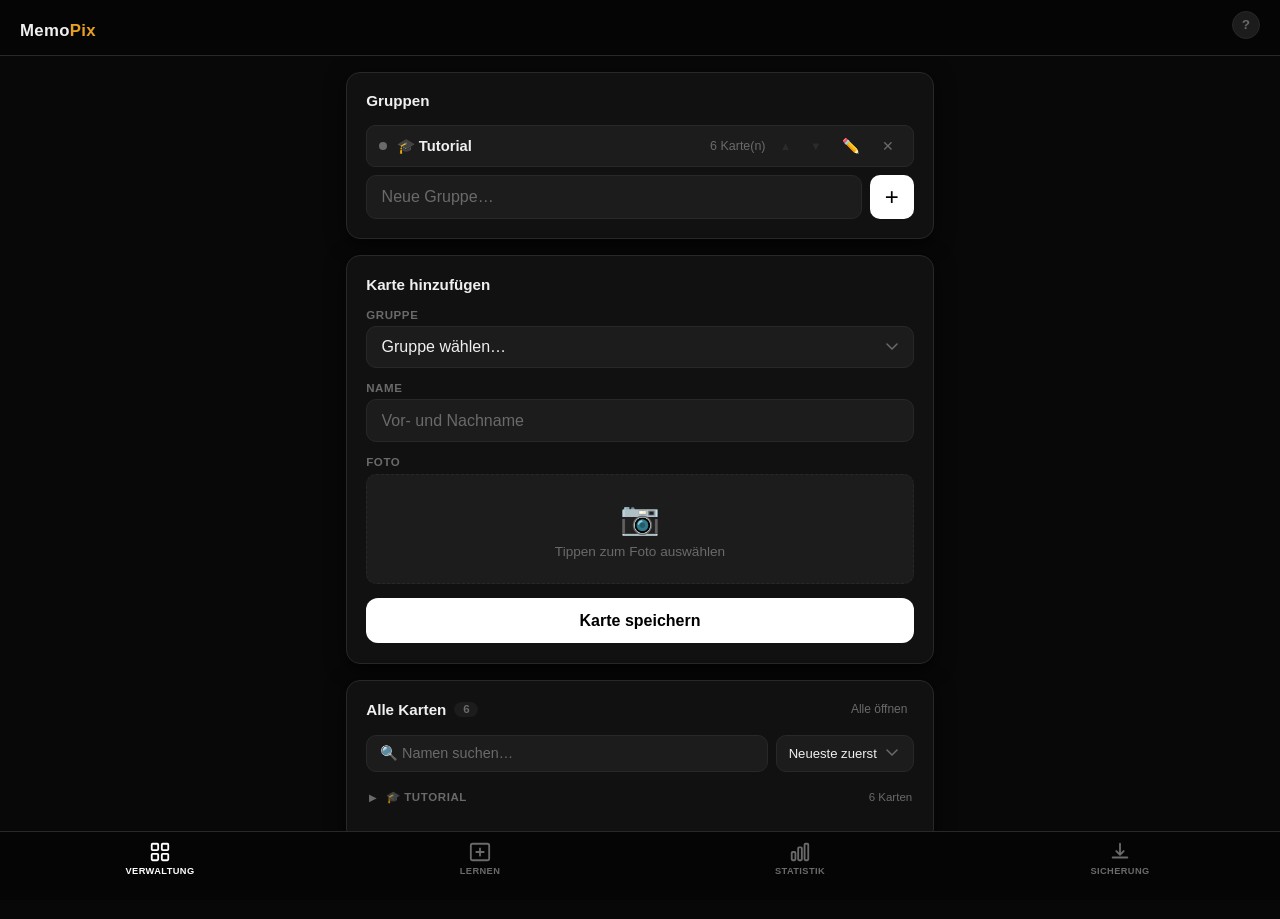
==== commit cc373152: "Add files via upload" ====
--- a/index.html
+++ b/index.html
@@ -5,17 +5,17 @@
   <meta name="viewport" content="width=device-width, initial-scale=1.0, viewport-fit=cover">
   <meta name="apple-mobile-web-app-capable" content="yes">
   <meta name="apple-mobile-web-app-status-bar-style" content="black-translucent">
-  <meta name="apple-mobile-web-app-title" content="Lernkarten | Personen">
+  <meta name="apple-mobile-web-app-title" content="MemoPix">
   <meta name="theme-color" content="#080808">
   <link rel="manifest" href="manifest.json">
   <link rel="apple-touch-icon" href="icon.svg">
-  <title>Lernkarten | Personen</title>
-  <link rel="stylesheet" href="style.css">
+  <title>MemoPix</title>
+  <link rel="stylesheet" href="style.css?v=20">
 </head>
 <body>
 
   <header>
-    <h1><span class="title-bold">Lernkarten</span> <span class="title-light">| Personen</span></h1>
+    <h1><span class="title-memo">Memo</span><span class="title-pix">Pix</span></h1>
     <button id="btn-info" class="btn-help" title="Hilfe">?</button>
   </header>
 
@@ -292,7 +292,10 @@
         </div>
         <div class="lern-steuerung">
           <button id="btn-zurueck" class="btn-nav">&#8592;</button>
-          <button id="btn-aufdecken" class="btn-aufdecken">Name zeigen</button>
+          <div class="mitte-bereich">
+            <button id="btn-aufdecken" class="btn-aufdecken">Name zeigen</button>
+            <div id="lern-feedback" class="lern-feedback hidden"></div>
+          </div>
           <button id="btn-weiter" class="btn-nav">&#8594;</button>
         </div>
       </div>
@@ -428,6 +431,6 @@
   </nav>
 
   <div id="toast" class="toast hidden"></div>
-  <script src="app.js"></script>
+  <script src="app.js?v=20"></script>
 </body>
 </html>
--- a/style.css
+++ b/style.css
@@ -0,0 +1,633 @@
+*, *::before, *::after { box-sizing: border-box; margin: 0; padding: 0; }
+
+:root {
+  --bg:       #080808;
+  --surface:  #111111;
+  --surface2: #1c1c1c;
+  --accent:   #ffffff;
+  --accent-h: #e0e0e0;
+  --text:     #f0f0f0;
+  --muted:    #6a6a6a;
+  --border:   #282828;
+  --danger:   #cc4444;
+  --shadow:   0 4px 20px rgba(0,0,0,0.7);
+  --radius:   14px;
+  --nav-h:    68px;
+  --header-h: 56px;
+}
+
+body {
+  font-family: -apple-system, BlinkMacSystemFont, 'Segoe UI', sans-serif;
+  background: var(--bg);
+  color: var(--text);
+  min-height: 100dvh;
+  padding-bottom: calc(var(--nav-h) + env(safe-area-inset-bottom));
+  -webkit-tap-highlight-color: transparent;
+}
+
+header {
+  position: sticky;
+  top: 0;
+  z-index: 100;
+  background: #050505;
+  height: calc(var(--header-h) + env(safe-area-inset-top));
+  padding: calc(0.9rem + env(safe-area-inset-top)) 1.25rem 0.9rem;
+  border-bottom: 1px solid var(--border);
+  display: flex;
+  align-items: flex-end;
+  justify-content: space-between;
+}
+header h1 { font-size: 1.05rem; letter-spacing: 0.3px; color: var(--text); }
+.title-memo { font-weight: 700; }
+.title-pix  { font-weight: 700; color: #e8a020; }
+
+.btn-help {
+  background: var(--surface2);
+  border: 1px solid var(--border);
+  color: var(--muted);
+  width: 28px; height: 28px;
+  border-radius: 50%;
+  font-size: 0.85rem; font-weight: 700;
+  font-family: inherit;
+  cursor: pointer; flex-shrink: 0;
+  display: flex; align-items: center; justify-content: center;
+  margin-bottom: 2px;
+  transition: border-color 0.15s, color 0.15s;
+}
+.btn-help:active { border-color: var(--accent); color: var(--accent); }
+
+/* ── MODALS ─────────────────────────────────────────── */
+.modal-backdrop {
+  position: fixed; inset: 0;
+  background: rgba(0,0,0,0.8);
+  z-index: 500;
+  display: flex; align-items: flex-end;
+  padding: 1rem;
+  backdrop-filter: blur(4px);
+}
+.modal {
+  background: var(--surface);
+  border: 1px solid var(--border);
+  border-radius: var(--radius);
+  width: 100%; max-width: 540px;
+  margin: 0 auto;
+  box-shadow: 0 16px 48px rgba(0,0,0,0.8);
+  max-height: 85dvh;
+  overflow-y: auto;
+  animation: modalUp 0.25s ease;
+}
+@keyframes modalUp {
+  from { transform: translateY(30px); opacity: 0; }
+  to   { transform: translateY(0);    opacity: 1; }
+}
+.modal-header {
+  display: flex; align-items: center; justify-content: space-between;
+  padding: 1.1rem 1.25rem 0.75rem;
+  border-bottom: 1px solid var(--border);
+  position: sticky; top: 0;
+  background: var(--surface);
+  z-index: 1;
+}
+.modal-header h2 { font-size: 1rem; font-weight: 700; }
+.btn-modal-close {
+  background: var(--surface2); border: none;
+  color: var(--muted);
+  width: 30px; height: 30px;
+  border-radius: 50%; font-size: 0.9rem;
+  cursor: pointer; font-family: inherit;
+  display: flex; align-items: center; justify-content: center;
+}
+.modal-body { padding: 1rem 1.25rem 1.25rem; }
+.modal-hint {
+  font-size: 0.82rem; color: var(--muted);
+  margin-bottom: 0.6rem;
+}
+.modal-section { margin-bottom: 0.25rem; }
+.modal-section-title {
+  font-size: 0.78rem; font-weight: 700;
+  color: var(--text);
+  text-transform: uppercase; letter-spacing: 0.5px;
+  margin-bottom: 0.5rem;
+}
+.modal-divider { height: 1px; background: var(--border); margin: 0.9rem 0; }
+.modal-body .anleitung-zeilen { margin-bottom: 0; }
+.modal-meta {
+  font-size: 0.75rem; color: var(--muted);
+  text-align: center;
+  padding-top: 0.75rem; margin-top: 0.75rem;
+  border-top: 1px solid var(--border);
+}
+
+/* Modal group check list (export) */
+.modal-check-liste { display: flex; flex-direction: column; gap: 0.4rem; margin-bottom: 0.25rem; }
+
+/* Import modal */
+.import-gruppen-info {
+  margin-bottom: 0.75rem;
+}
+.import-gruppe-zeile {
+  display: flex; align-items: center; justify-content: space-between;
+  padding: 0.4rem 0;
+  border-bottom: 1px solid var(--border);
+  font-size: 0.88rem;
+}
+.import-gruppe-zeile:last-child { border-bottom: none; }
+.import-gruppe-name { font-weight: 600; }
+.import-gruppe-details { font-size: 0.78rem; color: var(--muted); }
+.import-gruppe-vorhanden { color: #d4a430; }
+
+.import-modus-toggle { display: flex; flex-direction: column; gap: 0.4rem; }
+.import-modus-btn {
+  background: var(--surface2);
+  border: 1.5px solid var(--border);
+  border-radius: 11px;
+  padding: 0.7rem 0.9rem;
+  cursor: pointer; font-family: inherit;
+  color: var(--muted); text-align: left;
+  transition: border-color 0.15s, color 0.15s;
+}
+.import-modus-btn.active { border-color: var(--accent); color: var(--text); }
+.import-modus-btn .modus-label { font-size: 0.9rem; font-weight: 700; margin-bottom: 0.15rem; }
+.import-modus-btn .modus-desc { font-size: 0.75rem; color: var(--muted); }
+
+/* ── LAYOUT ─────────────────────────────────────────── */
+main { max-width: 620px; margin: 0 auto; padding: 1rem 1rem 0.5rem; }
+.view { display: flex; flex-direction: column; gap: 1rem; }
+.hidden { display: none !important; }
+
+/* ── CARDS ─────────────────────────────────────────── */
+.card {
+  background: var(--surface);
+  border-radius: var(--radius);
+  padding: 1.2rem;
+  border: 1px solid var(--border);
+  box-shadow: var(--shadow);
+}
+.card-header { display: flex; align-items: center; gap: 0.5rem; margin-bottom: 1rem; }
+.card-header h2 { font-size: 0.95rem; font-weight: 700; }
+.badge {
+  background: var(--surface2); color: var(--muted);
+  border-radius: 20px; padding: 0.1rem 0.55rem;
+  font-size: 0.72rem; font-weight: 700;
+}
+
+/* ── FORMS ─────────────────────────────────────────── */
+.form-group { margin-bottom: 0.9rem; }
+.form-group label {
+  display: block; font-size: 0.72rem; font-weight: 700;
+  color: var(--muted); text-transform: uppercase;
+  letter-spacing: 0.6px; margin-bottom: 0.35rem;
+}
+input[type="text"], select {
+  width: 100%; padding: 0.7rem 0.9rem;
+  border: 1px solid var(--border); border-radius: 10px;
+  font-size: 1rem; font-family: inherit;
+  color: var(--text); background: var(--surface2);
+  -webkit-appearance: none;
+  transition: border-color 0.15s;
+}
+input[type="text"]:focus, select:focus { outline: none; border-color: var(--accent); }
+input[type="text"]::placeholder { color: var(--muted); }
+select {
+  background-image: url("data:image/svg+xml,%3Csvg xmlns='http://www.w3.org/2000/svg' width='12' height='8' viewBox='0 0 12 8'%3E%3Cpath d='M1 1l5 5 5-5' stroke='%236a6a6a' stroke-width='1.5' fill='none' stroke-linecap='round'/%3E%3C/svg%3E");
+  background-repeat: no-repeat;
+  background-position: right 0.9rem center;
+  padding-right: 2.5rem;
+}
+select option { background: var(--surface2); color: var(--text); }
+.input-row { display: flex; gap: 0.5rem; margin-top: 0.5rem; }
+.input-row input { flex: 1; }
+
+/* ── BUTTONS ───────────────────────────────────────── */
+.btn-primary {
+  display: block; width: 100%;
+  background: var(--accent); color: #000000;
+  border: none; padding: 0.85rem 1.5rem;
+  border-radius: 12px; font-size: 1rem; font-weight: 700;
+  font-family: inherit; cursor: pointer;
+  transition: background 0.15s;
+}
+.btn-primary:active { background: var(--accent-h); }
+.btn-primary:disabled { opacity: 0.25; cursor: not-allowed; }
+.btn-primary.btn-large { padding: 1rem; font-size: 1.05rem; margin-top: 0.75rem; }
+.btn-primary.btn-inline { width: auto; padding: 0.55rem 1.1rem; font-size: 0.9rem; border-radius: 10px; }
+
+.btn-secondary {
+  background: var(--surface2); color: var(--text);
+  border: 1px solid var(--border);
+  padding: 0.5rem 1rem; border-radius: 8px;
+  font-size: 0.88rem; font-weight: 600;
+  font-family: inherit; cursor: pointer;
+}
+.btn-secondary:active { background: var(--border); }
+.btn-secondary.btn-inline { font-size: 0.9rem; }
+
+.btn-danger {
+  background: none; color: var(--danger);
+  border: 1px solid var(--danger);
+  padding: 0.55rem 1.1rem; border-radius: 10px;
+  font-size: 0.9rem; font-weight: 700;
+  font-family: inherit; cursor: pointer;
+  transition: background 0.15s;
+}
+.btn-danger:active { background: rgba(204,68,68,0.15); }
+
+.btn-icon {
+  background: var(--accent); color: #000000;
+  border: none; width: 44px; height: 44px;
+  border-radius: 10px; font-size: 1.5rem;
+  font-family: inherit; cursor: pointer; flex-shrink: 0;
+  display: flex; align-items: center; justify-content: center;
+}
+
+.btn-text {
+  background: none; border: none;
+  color: var(--muted); font-size: 0.82rem;
+  font-family: inherit; cursor: pointer;
+  padding: 0.3rem 0.5rem; border-radius: 6px;
+  white-space: nowrap;
+}
+.btn-text:active { background: var(--surface2); color: var(--text); }
+
+/* ── FOTO UPLOAD ───────────────────────────────────── */
+.foto-upload {
+  border: 1px dashed var(--border); border-radius: 10px;
+  min-height: 110px; position: relative; overflow: hidden;
+  display: flex; align-items: center; justify-content: center;
+  cursor: pointer; background: var(--surface2);
+}
+.foto-upload input[type="file"] {
+  position: absolute; inset: 0; opacity: 0;
+  cursor: pointer; width: 100%; height: 100%;
+}
+.upload-placeholder {
+  display: flex; flex-direction: column; align-items: center;
+  gap: 0.4rem; color: var(--muted); font-size: 0.85rem;
+  pointer-events: none;
+}
+.upload-icon { font-size: 2rem; }
+.foto-vorschau { width: 100%; max-height: 170px; object-fit: cover; display: block; }
+
+/* ── KARTEN FILTER (Suchen + Sortieren) ────────────── */
+.karten-filter { display: flex; gap: 0.5rem; margin-bottom: 0.75rem; }
+.karten-suche {
+  flex: 1; min-width: 0;
+  padding: 0.6rem 0.8rem !important;
+  font-size: 0.9rem !important;
+}
+.karten-sort {
+  flex-shrink: 0;
+  padding: 0.6rem 2.2rem 0.6rem 0.7rem !important;
+  font-size: 0.82rem !important;
+  width: auto;
+}
+
+/* ── GRUPPEN (Verwaltung) ──────────────────────────── */
+.gruppen-liste { display: flex; flex-direction: column; gap: 0.45rem; margin-bottom: 0.5rem; }
+.gruppe-item {
+  display: flex; align-items: center; gap: 0.6rem;
+  padding: 0.6rem 0.75rem;
+  background: var(--surface2); border-radius: 9px;
+  border: 1px solid var(--border);
+}
+.gruppe-dot { width: 8px; height: 8px; border-radius: 50%; background: var(--muted); flex-shrink: 0; }
+.gruppe-name { flex: 1; font-weight: 600; font-size: 0.92rem; }
+.gruppe-count { color: var(--muted); font-size: 0.78rem; }
+.btn-gruppe-ren, .btn-gruppe-del {
+  background: none; border: none; color: var(--muted);
+  cursor: pointer; padding: 0.2rem 0.4rem;
+  border-radius: 4px; font-size: 0.9rem; line-height: 1;
+}
+.btn-gruppe-ren:active { color: var(--text); }
+.btn-gruppe-del:active { color: var(--danger); }
+.btn-gruppe-move {
+  background: none; border: none; color: var(--muted);
+  cursor: pointer; padding: 0.2rem 0.3rem;
+  border-radius: 4px; font-size: 0.7rem; line-height: 1;
+}
+.btn-gruppe-move:active { color: var(--text); }
+.btn-gruppe-move:disabled { opacity: 0.2; cursor: default; }
+
+/* ── KARTEN (Verwaltung) ───────────────────────────── */
+.gruppe-karten-section { margin-bottom: 0.75rem; }
+
+/* Klickbarer Gruppen-Header */
+.gruppe-karten-header {
+  display: flex; align-items: center; gap: 0.5rem;
+  padding: 0.4rem 0.1rem;
+  cursor: pointer; user-select: none;
+  border-radius: 6px;
+  transition: opacity 0.15s;
+}
+.gruppe-karten-header:active { opacity: 0.6; }
+.gruppe-toggle-arrow {
+  font-size: 0.6rem; color: var(--muted);
+  flex-shrink: 0; width: 10px; text-align: center;
+  transition: transform 0.15s;
+}
+.gruppe-karten-title-text {
+  font-size: 0.72rem; font-weight: 700;
+  color: var(--muted); text-transform: uppercase;
+  letter-spacing: 0.6px; flex: 1;
+}
+.gruppe-karten-count {
+  font-size: 0.72rem; color: var(--muted);
+}
+.gruppe-karten-body { padding-top: 0.3rem; }
+
+/* "Alle öffnen / schließen"-Button im Card-Header */
+.btn-gruppen-toggle {
+  margin-left: auto;
+  background: none; border: none;
+  color: var(--muted); font-size: 0.75rem;
+  font-family: inherit; cursor: pointer;
+  padding: 0.15rem 0.4rem; border-radius: 4px;
+  white-space: nowrap;
+  transition: color 0.15s;
+}
+.btn-gruppen-toggle:active { color: var(--text); }
+.karte-item {
+  display: flex; align-items: center; gap: 0.55rem;
+  padding: 0.4rem 0.45rem;
+  border: 1px solid var(--border); border-radius: 10px;
+  margin-bottom: 0.4rem; background: var(--surface2);
+}
+/* Foto-Wrapper mit Tausch-Overlay */
+.karte-foto-wrapper {
+  position: relative; width: 48px; height: 48px;
+  flex-shrink: 0; border-radius: 8px; overflow: hidden;
+  cursor: pointer;
+}
+.karte-foto-wrapper img {
+  width: 100%; height: 100%; object-fit: cover; display: block;
+}
+.karte-foto-overlay {
+  position: absolute; inset: 0;
+  background: rgba(0,0,0,0.65);
+  display: flex; align-items: center; justify-content: center;
+  font-size: 1.1rem;
+  opacity: 0; transition: opacity 0.15s;
+  pointer-events: none;
+}
+.karte-foto-wrapper:active .karte-foto-overlay { opacity: 1; }
+.karte-foto-input {
+  position: absolute; inset: 0; opacity: 0;
+  cursor: pointer; width: 100%; height: 100%;
+}
+.karte-name { flex: 1; font-weight: 600; font-size: 0.9rem; min-width: 0; }
+.btn-karte-ren, .btn-karte-copy, .btn-karte-del {
+  background: none; border: none; color: var(--muted);
+  cursor: pointer; padding: 0.25rem 0.35rem;
+  border-radius: 4px; font-size: 0.88rem; line-height: 1;
+  flex-shrink: 0;
+}
+.btn-karte-ren:active  { color: var(--text); }
+.btn-karte-copy:active { color: var(--text); }
+.btn-karte-del:active  { color: var(--danger); }
+.hinweis { color: var(--muted); font-size: 0.88rem; text-align: center; padding: 1.5rem 0; }
+
+/* ── LERNEN – GRUPPENAUSWAHL ───────────────────────── */
+.gruppen-checkboxen { display: flex; flex-direction: column; gap: 0.6rem; margin-bottom: 0.75rem; }
+.gruppe-check-item {
+  display: flex; align-items: center; gap: 0.75rem;
+  padding: 0.8rem 0.9rem;
+  border: 1px solid var(--border); border-radius: 11px;
+  cursor: pointer; user-select: none;
+  background: var(--surface2); transition: border-color 0.15s;
+}
+.gruppe-check-item.selected { border-color: var(--accent); background: #1e1e1e; }
+.check-box {
+  width: 22px; height: 22px;
+  border: 1px solid var(--border); border-radius: 6px;
+  flex-shrink: 0; display: flex; align-items: center; justify-content: center;
+  font-size: 0.8rem; color: transparent;
+  background: var(--surface); transition: all 0.15s;
+}
+.gruppe-check-item.selected .check-box { background: var(--accent); border-color: var(--accent); color: #000000; }
+.check-label { flex: 1; }
+.check-label strong { display: block; font-size: 0.93rem; }
+.check-label span { font-size: 0.78rem; color: var(--muted); }
+.selection-actions { display: flex; gap: 0.5rem; margin-bottom: 0.5rem; }
+.selection-actions .btn-secondary { flex: 1; text-align: center; }
+
+/* ── LERNMODUS-TOGGLE ──────────────────────────────── */
+.lernmodus-toggle { display: flex; gap: 0.5rem; margin-bottom: 0.25rem; }
+.lernmodus-btn {
+  flex: 1;
+  background: var(--surface2); border: 1.5px solid var(--border);
+  border-radius: 11px; padding: 0.65rem 0.5rem;
+  cursor: pointer; font-family: inherit;
+  color: var(--muted); text-align: center;
+  transition: border-color 0.15s, color 0.15s, background 0.15s;
+}
+.lernmodus-btn.active { border-color: var(--accent); background: #1e1e1e; color: var(--text); }
+.modus-icons { font-size: 1.1rem; margin-bottom: 0.2rem; letter-spacing: 0.1em; }
+.modus-label { font-size: 0.8rem; font-weight: 700; }
+
+/* ── LERNEN – FLASHCARD ────────────────────────────── */
+#lernen-flashcard {
+  display: flex; flex-direction: column;
+  height: calc(100dvh - var(--header-h) - env(safe-area-inset-top) - var(--nav-h) - env(safe-area-inset-bottom) - 2rem);
+  min-height: 420px;
+}
+.lern-header {
+  display: flex; align-items: center; justify-content: space-between;
+  padding: 0.25rem 0 0.6rem; flex-shrink: 0;
+}
+#lern-position { font-weight: 700; font-size: 0.88rem; color: var(--muted); }
+
+.lernkarte {
+  flex: 1; min-height: 0;
+  background: var(--surface); border-radius: var(--radius);
+  overflow: hidden; position: relative;
+  cursor: pointer; box-shadow: 0 8px 32px rgba(0,0,0,0.7);
+  display: flex; flex-direction: column;
+}
+.mitte-bereich {
+  position: relative; display: flex;
+  align-items: center; justify-content: center; flex: 1;
+}
+.lern-feedback {
+  position: absolute; pointer-events: none;
+  font-size: 2.4rem; font-weight: 900; line-height: 1;
+}
+.lern-feedback.gewusst-ok { color: #4caf50; }
+.lern-feedback.nicht-ok   { color: #cc4444; }
+.lernkarte-foto-wrapper { flex: 1; min-height: 0; }
+.lernkarte-foto-wrapper img { width: 100%; height: 100%; object-fit: cover; display: block; }
+
+/* Name→Foto Modus: großer Name auf dunklem Hintergrund */
+.lern-name-karte {
+  flex: 1; display: flex; flex-direction: column;
+  align-items: center; justify-content: center;
+  padding: 2rem 1.5rem; background: var(--surface2);
+  cursor: pointer;
+}
+.lern-name-karte span:first-child {
+  font-size: 2rem; font-weight: 800;
+  color: var(--text); text-align: center;
+  line-height: 1.25; word-break: break-word;
+}
+.lern-name-karte-gruppe {
+  display: block; font-size: 0.72rem !important; font-weight: 400 !important;
+  color: var(--muted) !important; margin-top: 0.6rem !important;
+  text-transform: uppercase; letter-spacing: 0.6px;
+}
+
+/* Name-Overlay auf Foto */
+.lern-name-overlay {
+  position: absolute; bottom: 0; left: 0; right: 0;
+  background: rgba(0,0,0,0.88);
+  color: white; padding: 1.1rem 1rem 0.9rem;
+  text-align: center; backdrop-filter: blur(10px);
+  border-top: 1px solid rgba(255,255,255,0.08);
+  animation: slideUp 0.2s ease;
+}
+.lern-name-overlay > span:first-child {
+  display: block; font-size: 1.6rem; font-weight: 700;
+  color: #ffffff;
+}
+.lern-gruppe-text {
+  display: block; font-size: 0.72rem; font-weight: 400;
+  color: rgba(255,255,255,0.4);
+  margin-top: 0.2rem; text-transform: uppercase; letter-spacing: 0.5px;
+}
+@keyframes slideUp {
+  from { transform: translateY(12px); opacity: 0; }
+  to   { transform: translateY(0);    opacity: 1; }
+}
+
+.lern-steuerung {
+  display: flex; align-items: center; justify-content: center;
+  gap: 0.9rem; padding: 0.65rem 0 0.25rem; flex-shrink: 0;
+}
+.btn-nav {
+  background: var(--surface); border: 1px solid var(--border);
+  color: var(--text); width: 50px; height: 50px;
+  border-radius: 50%; font-size: 1.2rem; cursor: pointer;
+  display: flex; align-items: center; justify-content: center;
+  flex-shrink: 0; transition: border-color 0.15s;
+}
+.btn-nav:active { border-color: var(--accent); }
+.btn-nav.invisible { visibility: hidden; pointer-events: none; }
+
+.btn-aufdecken {
+  flex: 1; max-width: 210px;
+  background: var(--accent); color: #000000;
+  border: none; padding: 0.75rem 1rem;
+  border-radius: 25px; font-size: 0.95rem; font-weight: 700;
+  font-family: inherit; cursor: pointer;
+  transition: background 0.15s;
+}
+.btn-aufdecken:active { background: var(--accent-h); }
+
+/* ── LERNEN – ENDE ─────────────────────────────────── */
+#lernen-ende {
+  display: flex; flex-direction: column;
+  align-items: center; justify-content: center;
+  min-height: calc(100dvh - var(--header-h) - env(safe-area-inset-top) - var(--nav-h) - env(safe-area-inset-bottom) - 2rem);
+}
+.ende-card {
+  background: var(--surface); border: 1px solid var(--border);
+  border-radius: var(--radius); padding: 2rem 1.5rem;
+  text-align: center; width: 100%; box-shadow: var(--shadow);
+}
+.ende-card h2 { font-size: 1.4rem; margin-bottom: 0.3rem; }
+.ende-subtitle { color: var(--muted); font-size: 0.85rem; margin-bottom: 1.75rem; }
+.ende-stats { display: flex; gap: 1rem; justify-content: center; margin-bottom: 2rem; }
+.stat {
+  background: var(--surface2); border: 1px solid var(--border);
+  border-radius: 12px; padding: 1rem 1.5rem; flex: 1;
+}
+.stat-zahl { display: block; font-size: 2.8rem; font-weight: 800; line-height: 1; margin-bottom: 0.3rem; }
+.stat-gewusst .stat-zahl { color: #5dd080; }
+.stat-nicht   .stat-zahl { color: #e07070; }
+.stat-label { font-size: 0.72rem; color: var(--muted); font-weight: 700; text-transform: uppercase; letter-spacing: 0.5px; }
+.ende-buttons { display: flex; flex-direction: column; gap: 0.75rem; }
+
+/* ── STATISTIK ─────────────────────────────────────── */
+.stat-overview { display: flex; gap: 0.75rem; margin-bottom: 0.5rem; }
+.stat-overview-item {
+  flex: 1; background: var(--surface2);
+  border: 1px solid var(--border); border-radius: 12px;
+  padding: 0.9rem 0.5rem; text-align: center;
+}
+.stat-overview-zahl { display: block; font-size: 1.8rem; font-weight: 800; line-height: 1; margin-bottom: 0.3rem; color: var(--text); }
+.stat-overview-label { font-size: 0.68rem; color: var(--muted); font-weight: 600; text-transform: uppercase; letter-spacing: 0.4px; }
+
+.schwierig-item { display: flex; align-items: center; gap: 0.75rem; padding: 0.55rem 0.6rem; border-bottom: 1px solid var(--border); }
+.schwierig-item:last-child { border-bottom: none; }
+.schwierig-rank { font-size: 0.75rem; color: var(--muted); font-weight: 700; width: 20px; text-align: center; flex-shrink: 0; }
+.schwierig-name { flex: 1; font-size: 0.9rem; font-weight: 600; }
+.schwierig-rate { font-size: 0.8rem; font-weight: 700; color: #e07070; }
+
+.sitzung-item { display: flex; align-items: center; gap: 0.75rem; padding: 0.6rem 0; border-bottom: 1px solid var(--border); }
+.sitzung-item:last-child { border-bottom: none; }
+.sitzung-datum { font-size: 0.78rem; color: var(--muted); flex-shrink: 0; width: 80px; }
+.sitzung-info { flex: 1; font-size: 0.85rem; }
+.sitzung-score { font-size: 0.88rem; font-weight: 700; }
+.sitzung-score.gut { color: #5dd080; }
+.sitzung-score.mitte { color: #d4a430; }
+.sitzung-score.schlecht { color: #e07070; }
+
+.btn-schwaeche {
+  display: block; width: 100%; margin-top: 0.85rem;
+  padding: 0.7rem 1rem;
+  background: var(--surface2); border: 1px solid var(--border);
+  border-radius: 11px; color: var(--text);
+  font-size: 0.88rem; font-weight: 700;
+  font-family: inherit; cursor: pointer;
+  transition: border-color 0.15s, background 0.15s;
+}
+.btn-schwaeche:active { border-color: var(--accent); background: #1e1e1e; }
+
+/* ── SICHERUNG ─────────────────────────────────────── */
+.sicherung-zeile { display: flex; align-items: center; gap: 1rem; }
+.sicherung-info { flex: 1; }
+.sicherung-info strong { display: block; font-size: 0.93rem; margin-bottom: 0.2rem; }
+.sicherung-info p { font-size: 0.8rem; color: var(--muted); }
+.warnung { font-size: 0.8rem; color: #b07030; margin-top: 0.75rem; }
+.info-card { background: var(--surface2); }
+.info-card strong { display: block; font-size: 0.88rem; margin-bottom: 0.6rem; }
+
+.anleitung-zeilen { display: flex; flex-direction: column; gap: 0.4rem; }
+.anleitung-zeile {
+  display: flex; align-items: flex-start; gap: 0.75rem;
+  padding: 0.55rem 0.65rem;
+  background: var(--surface2); border: 1px solid var(--border); border-radius: 9px;
+}
+.anleitung-icon { font-size: 1rem; flex-shrink: 0; width: 22px; text-align: center; margin-top: 1px; }
+.anleitung-text { font-size: 0.81rem; color: var(--muted); line-height: 1.45; }
+.anleitung-text strong { color: var(--text); font-weight: 600; }
+
+/* ── BOTTOM NAV ────────────────────────────────────── */
+.bottom-nav {
+  position: fixed; bottom: 0; left: 0; right: 0;
+  background: #050505; border-top: 1px solid var(--border);
+  display: flex; padding-bottom: env(safe-area-inset-bottom); z-index: 100;
+}
+.nav-item {
+  flex: 1; background: none; border: none;
+  display: flex; flex-direction: column; align-items: center; gap: 0.2rem;
+  padding: 0.55rem 0; height: var(--nav-h);
+  cursor: pointer; color: var(--muted);
+  font-size: 0.58rem; font-family: inherit; font-weight: 600;
+  text-transform: uppercase; letter-spacing: 0.4px;
+  transition: color 0.15s;
+}
+.nav-item svg { width: 22px; height: 22px; }
+.nav-item.active { color: var(--accent); }
+
+/* ── TOAST ─────────────────────────────────────────── */
+.toast {
+  position: fixed;
+  bottom: calc(var(--nav-h) + env(safe-area-inset-bottom) + 0.75rem);
+  left: 50%; transform: translateX(-50%);
+  background: var(--surface2); color: var(--text);
+  border: 1px solid var(--border);
+  padding: 0.6rem 1.2rem; border-radius: 20px;
+  font-size: 0.88rem; z-index: 200;
+  white-space: nowrap; box-shadow: var(--shadow);
+  transition: opacity 0.3s;
+}
+.toast.hidden { opacity: 0; pointer-events: none; }
